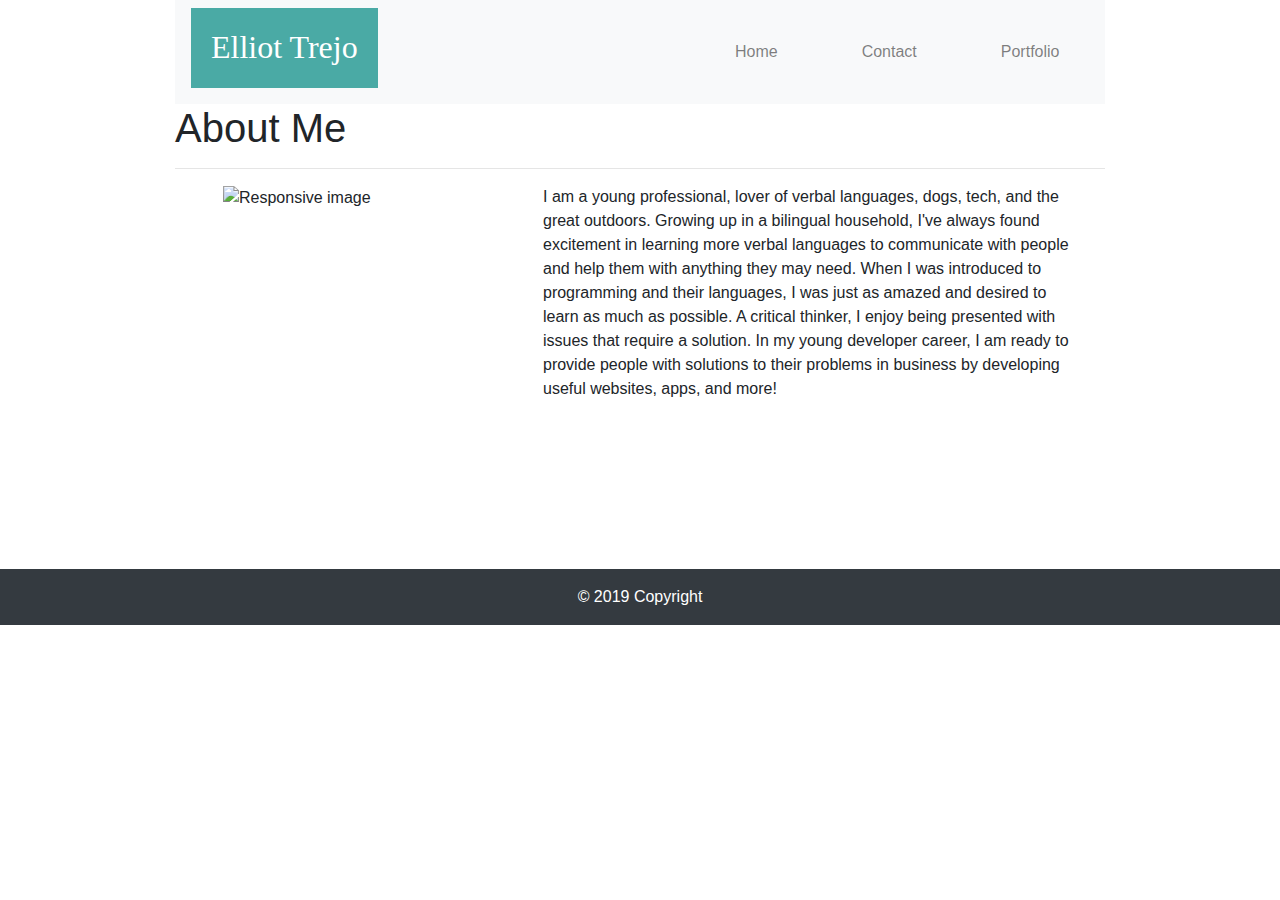
==== index.html @ d2f218ad "Added Bootstrap JS to the bottom of the HTML" ====
<!DOCTYPE html>
<html lang="en">

<head>
  <meta charset="UTF-8">
  <title>About Me</title>
  <link rel="stylesheet" href="https://stackpath.bootstrapcdn.com/bootstrap/4.3.1/css/bootstrap.min.css" integrity="sha384-ggOyR0iXCbMQv3Xipma34MD+dH/1fQ784/j6cY/iJTQUOhcWr7x9JvoRxT2MZw1T"
    crossorigin="anonymous">

  <link rel="stylesheet" href="style.css">


</head>

<body>

  <!--Using Bootstrap for formatting, along with my own CSS content-->

  <header class="row">
    <div class="container">
      <nav class="navbar navbar-expand-lg navbar-light bg-light">
        <h2>Elliot Trejo</h2>
        <button class="navbar-toggler" type="button" data-toggle="collapse" data-target="#navbarSupportedContent" aria-controls="navbarSupportedContent"
          aria-expanded="false" aria-label="Toggle navigation">
    <span class="navbar-toggler-icon"></span>
  </button>
        <div class="collapse navbar-collapse" id="navbarSupportedContent">
          <ul class="navbar-nav mr-auto">
            <div class="col-sm-6 ml-5">
            </div>
            <div class="col-sm-1.5 ml-5">
              <li class="navli">
                <a class="nav-link" href="index.html">Home</a>
              </li>
            </div>
            <div class="col-sm-1.5 ml-5">
              <li class="navli">
                <a class="nav-link" href="contact.html">Contact</a>
              </li>
            </div>
            <div class="col-sm-1.5 ml-5">
              <li class="navli">
                <a class="nav-link" href="portfolio.html">Portfolio</a>
              </li>
            </div>
          </ul>
      </nav>
      </div>
  </header>

  <div class="container">
    <h1>About Me</h1>

    <div>
      <hr class="hr">
    </div>
    <div class="row">
      <div class="col-sm-4 ml-5">
        <img src="images/photo.jpg" class="img-fluid" alt="Responsive image"></div>
      <div class="col-sm-7">I am a young professional, lover of verbal languages, dogs, tech, and the great outdoors. Growing up in a bilingual
        household, I've always found excitement in learning more verbal languages to communicate with people and help them
        with anything they may need. When I was introduced to programming and their languages, I was just as amazed and desired
        to learn as much as possible. A critical thinker, I enjoy being presented with issues that require a solution. In
        my young developer career, I am ready to provide people with solutions to their problems in business by developing
        useful websites, apps, and more!
      </div>
    </div>
  </div>
  <br><br><br><br><br><br><br>
  <footer class="page-footer bg-dark font-small blue">
    <div class="footer-copyright text-center py-3 text-white">© 2019 Copyright
    </div>
  </footer>

</body>
<script src="https://code.jquery.com/jquery-3.3.1.slim.min.js" integrity="sha384-q8i/X+965DzO0rT7abK41JStQIAqVgRVzpbzo5smXKp4YfRvH+8abtTE1Pi6jizo"
  crossorigin="anonymous"></script>
<script src="https://cdnjs.cloudflare.com/ajax/libs/popper.js/1.14.7/umd/popper.min.js" integrity="sha384-UO2eT0CpHqdSJQ6hJty5KVphtPhzWj9WO1clHTMGa3JDZwrnQq4sF86dIHNDz0W1"
  crossorigin="anonymous"></script>
<script src="https://stackpath.bootstrapcdn.com/bootstrap/4.3.1/js/bootstrap.min.js" integrity="sha384-JjSmVgyd0p3pXB1rRibZUAYoIIy6OrQ6VrjIEaFf/nJGzIxFDsf4x0xIM+B07jRM"
  crossorigin="anonymous"></script>

</html>
---- style.css ----
.container {
    max-width: 960px;
    height: 100%;
    display: block;
    margin: 0 auto;
}

.text {

  color: #777777;
  text-align: justify;
  line-height: 1.6;
  padding:15px;
  margin: 5,5,5,5;
}

.nav-link {
    display: inline-block;
    padding: 5px 20px;
    margin: 10px;
    float: right;
    
}

h2 {
    float: left;
    background: #4aaaa5;
    color: white;
    height: 80px;
    padding: 20px 20px 10px 20px;
    text-align: left;
    position: relative;
    font-family: 'Playfair Display', serif;
}


.grid {
    position: relative;
    z-index: 0;
}
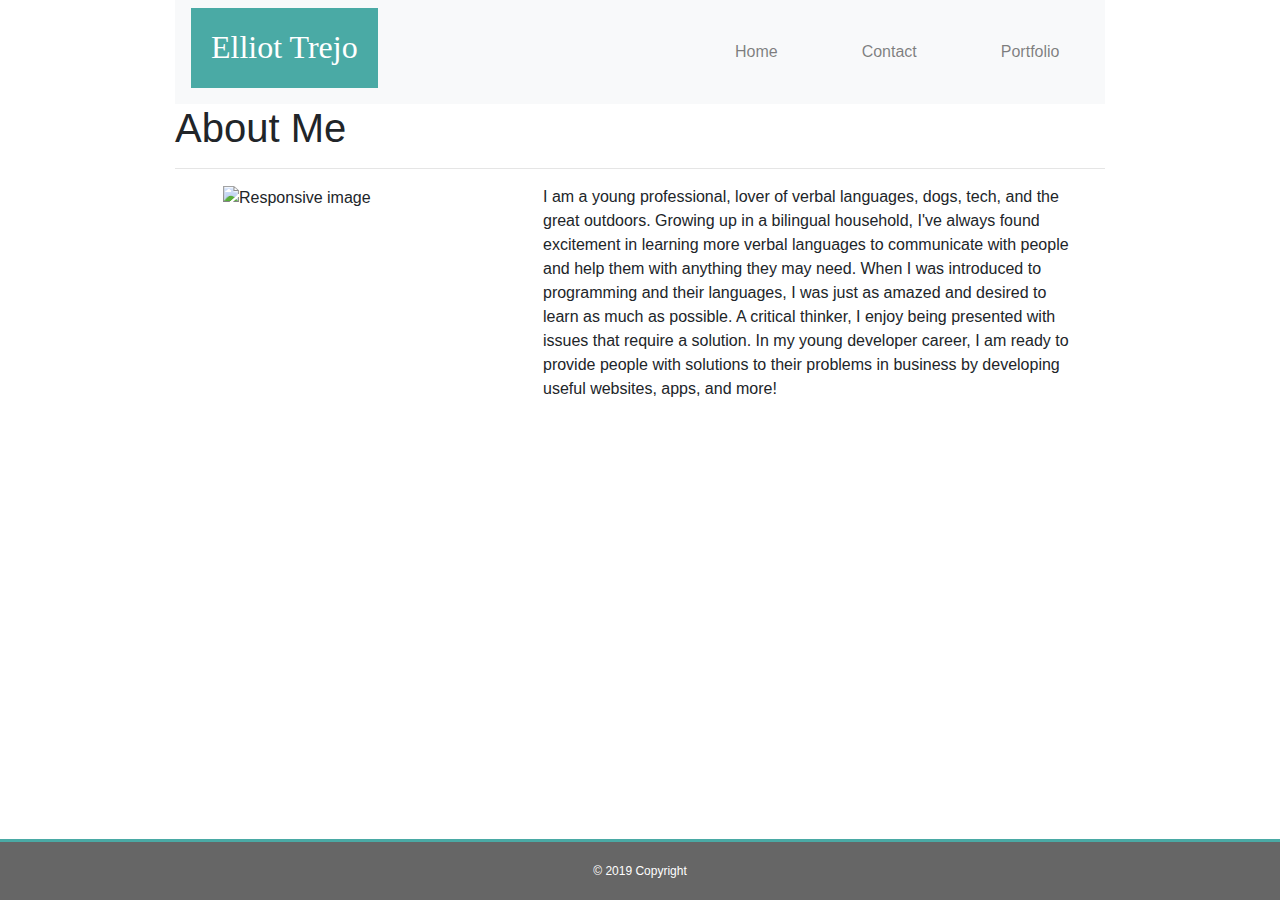
==== commit 38c8df74: "Reformatted the footer to alleviate the need of breaks. Updated font family to Lato in the body of t" ====
--- a/index.html
+++ b/index.html
@@ -4,6 +4,7 @@
 <head>
   <meta charset="UTF-8">
   <title>About Me</title>
+  <!--Used Bootstrap Styling-->
   <link rel="stylesheet" href="https://stackpath.bootstrapcdn.com/bootstrap/4.3.1/css/bootstrap.min.css" integrity="sha384-ggOyR0iXCbMQv3Xipma34MD+dH/1fQ784/j6cY/iJTQUOhcWr7x9JvoRxT2MZw1T"
     crossorigin="anonymous">
 
@@ -14,7 +15,7 @@
 
 <body>
 
-  <!--Using Bootstrap for formatting, along with my own CSS content-->
+<!--Header-->
 
   <header class="row">
     <div class="container">
@@ -47,7 +48,7 @@
       </nav>
       </div>
   </header>
-
+<!--Body-->
   <div class="container">
     <h1>About Me</h1>
 
@@ -57,22 +58,24 @@
     <div class="row">
       <div class="col-sm-4 ml-5">
         <img src="images/photo.jpg" class="img-fluid" alt="Responsive image"></div>
-      <div class="col-sm-7">I am a young professional, lover of verbal languages, dogs, tech, and the great outdoors. Growing up in a bilingual
+      <div class="col-sm-7"><p>I am a young professional, lover of verbal languages, dogs, tech, and the great outdoors. Growing up in a bilingual
         household, I've always found excitement in learning more verbal languages to communicate with people and help them
         with anything they may need. When I was introduced to programming and their languages, I was just as amazed and desired
         to learn as much as possible. A critical thinker, I enjoy being presented with issues that require a solution. In
         my young developer career, I am ready to provide people with solutions to their problems in business by developing
-        useful websites, apps, and more!
+        useful websites, apps, and more!</p>
       </div>
     </div>
   </div>
-  <br><br><br><br><br><br><br>
-  <footer class="page-footer bg-dark font-small blue">
-    <div class="footer-copyright text-center py-3 text-white">© 2019 Copyright
-    </div>
-  </footer>
+  <!--Footer-->
+<footer class=“footer”>
+   © 2019 Copyright
+ </footer>
 
 </body>
+
+
+<!--Used Bootstrap Javascript-->
 <script src="https://code.jquery.com/jquery-3.3.1.slim.min.js" integrity="sha384-q8i/X+965DzO0rT7abK41JStQIAqVgRVzpbzo5smXKp4YfRvH+8abtTE1Pi6jizo"
   crossorigin="anonymous"></script>
 <script src="https://cdnjs.cloudflare.com/ajax/libs/popper.js/1.14.7/umd/popper.min.js" integrity="sha384-UO2eT0CpHqdSJQ6hJty5KVphtPhzWj9WO1clHTMGa3JDZwrnQq4sF86dIHNDz0W1"
--- a/style.css
+++ b/style.css
@@ -19,7 +19,12 @@
     padding: 5px 20px;
     margin: 10px;
     float: right;
+    font-family: 'Lato', sans-serif;
     
+}
+
+h1 {
+    font-family: 'Lato', sans-serif;
 }
 
 h2 {
@@ -33,8 +38,31 @@
     font-family: 'Playfair Display', serif;
 }
 
+p {
+    font-family: 'Lato', sans-serif;
+}
+
+label {
+    font-family: 'Lato', sans-serif;
+}
+
 
 .grid {
     position: relative;
     z-index: 0;
+}
+
+footer {
+
+   background-color:#666666;
+   border-top: 3px solid #4aaaa5;
+   bottom: 0;
+   color: white;
+   font-size: 12px;
+   font-family: 'Lato', sans-serif;
+   margin: 0;
+   padding: 20px;
+   position: fixed;
+   text-align: center;
+   width: 100%;
 }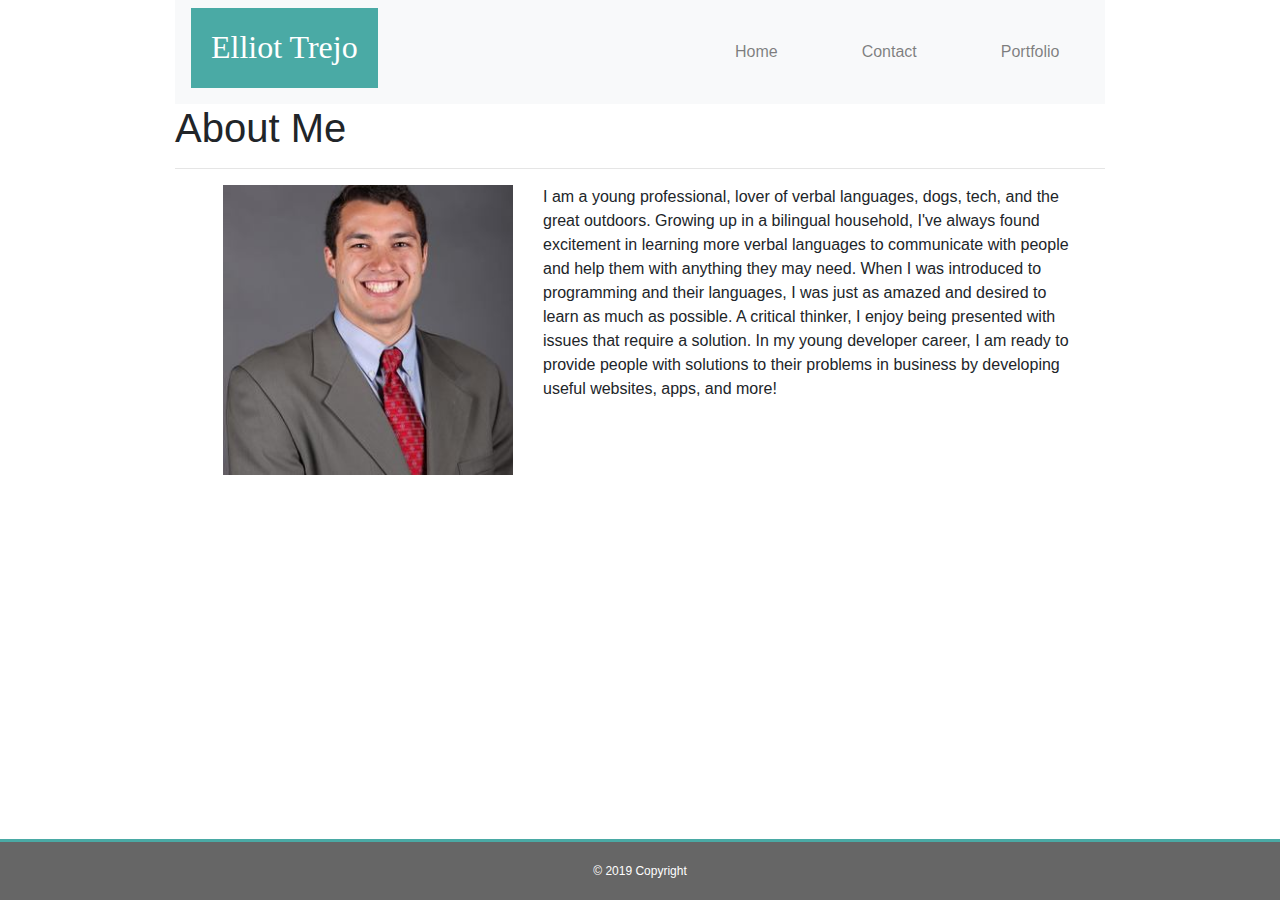
==== commit 0c36ad59: "Updated image link with a capital I" ====
--- a/index.html
+++ b/index.html
@@ -57,7 +57,7 @@
     </div>
     <div class="row">
       <div class="col-sm-4 ml-5">
-        <img src="images/photo.jpg" class="img-fluid" alt="Responsive image"></div>
+        <img src="Images/photo.jpg" class="img-fluid" alt="Responsive image"></div>
       <div class="col-sm-7"><p>I am a young professional, lover of verbal languages, dogs, tech, and the great outdoors. Growing up in a bilingual
         household, I've always found excitement in learning more verbal languages to communicate with people and help them
         with anything they may need. When I was introduced to programming and their languages, I was just as amazed and desired
